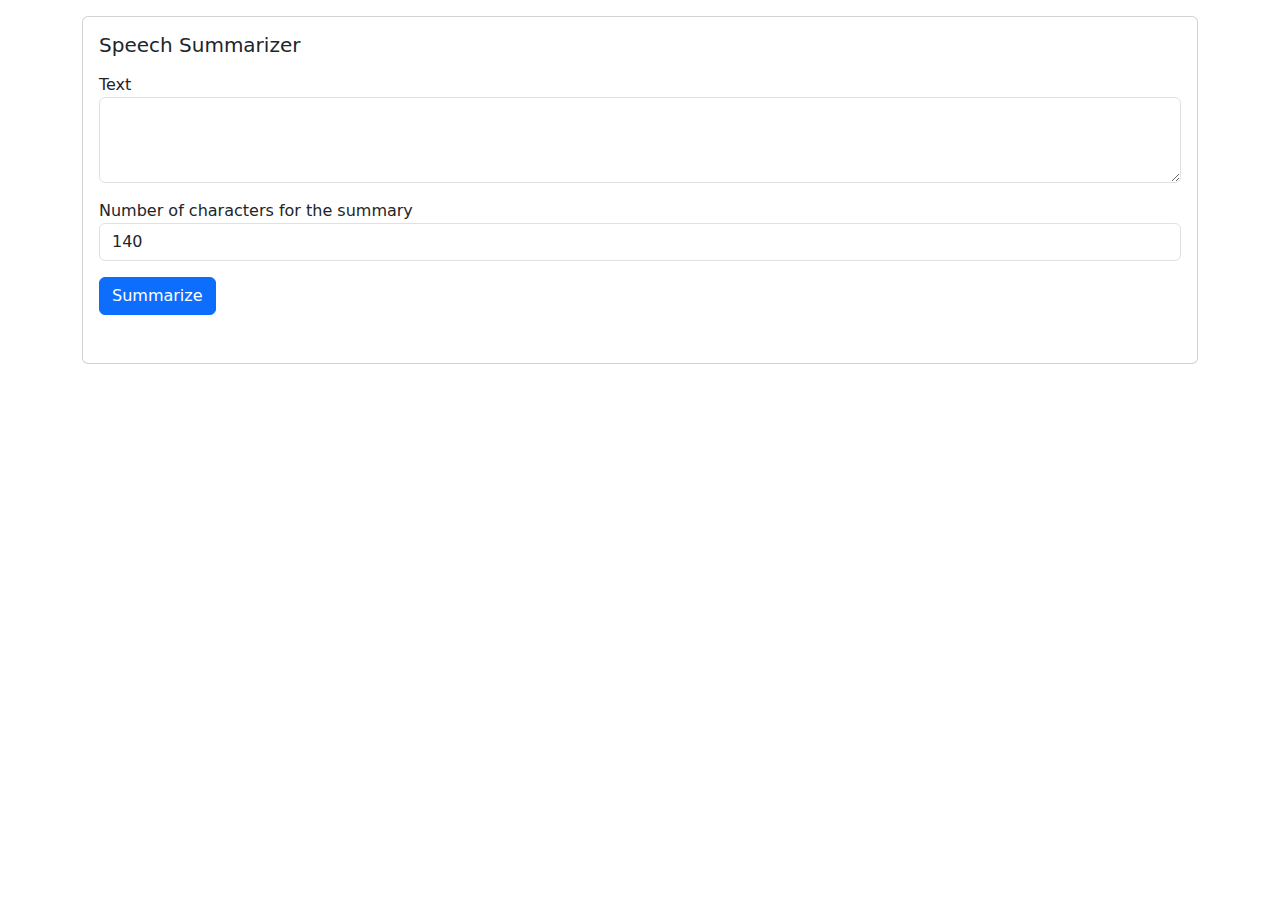
==== templates/index.html @ 826f7bb9 "Basic model ready." ====
<!DOCTYPE html>
<html lang="en">

<head>
    <meta charset="UTF-8">
    <meta http-equiv="X-UA-Compatible" content="IE=edge">
    <meta name="viewport" content="width=device-width, initial-scale=1.0">
    <title>Summarizer</title>
    <link href="https://cdn.jsdelivr.net/npm/bootstrap@5.0.2/dist/css/bootstrap.min.css" rel="stylesheet">
    <link rel="stylesheet" href="./static/index.css">
</head>

<body>
    <div class="container">
        <div class="row">
            <div class="col-sm-12">
                <div class="card mt-3">
                    <div class="card-body">
                        <h5 class="card-title">Speech Summarizer</h5>
                        <p class="card-text">
                        <form action="/summarize" class="d-flex justify-content-center row" method="post">
                            <div class="form-group mb-3">
                                <label for="text">Text</label>
                                <textarea id="summary_text" class="form-control" id="text" name="text"
                                    rows="3"></textarea>
                            </div>
                            <label id="summary_label" for="summary_length">Number of characters for the summary</label>
                            <div class="form-group col col-sm-12 mb-3 d-flex justify-content-center">
                                <input type="number" class="form-control" id="summary_length" name="summary_length"
                                    value="140">
                            </div>
                            <div class="form-group col col-sm-12 mb-3">
                                <div class="col-sm-4">
                                    <button type="submit" class="btn btn-primary">Summarize</button>
                                </div>
                            </div>
                        </form>
                    </div>
                    </p>
                </div>
            </div>
        </div>
    </div>
    <script src="https://cdn.jsdelivr.net/npm/bootstrap@5.1.3/dist/js/bootstrap.bundle.min.js"
        integrity="sha384-ka7Sk0Gln4gmtz2MlQnikT1wXgYsOg+OMhuP+IlRH9sENBO0LRn5q+8nbTov4+1p"
        crossorigin="anonymous"></script>
    <script src="./static/summarization-length.js"></script>
</body>

</html>
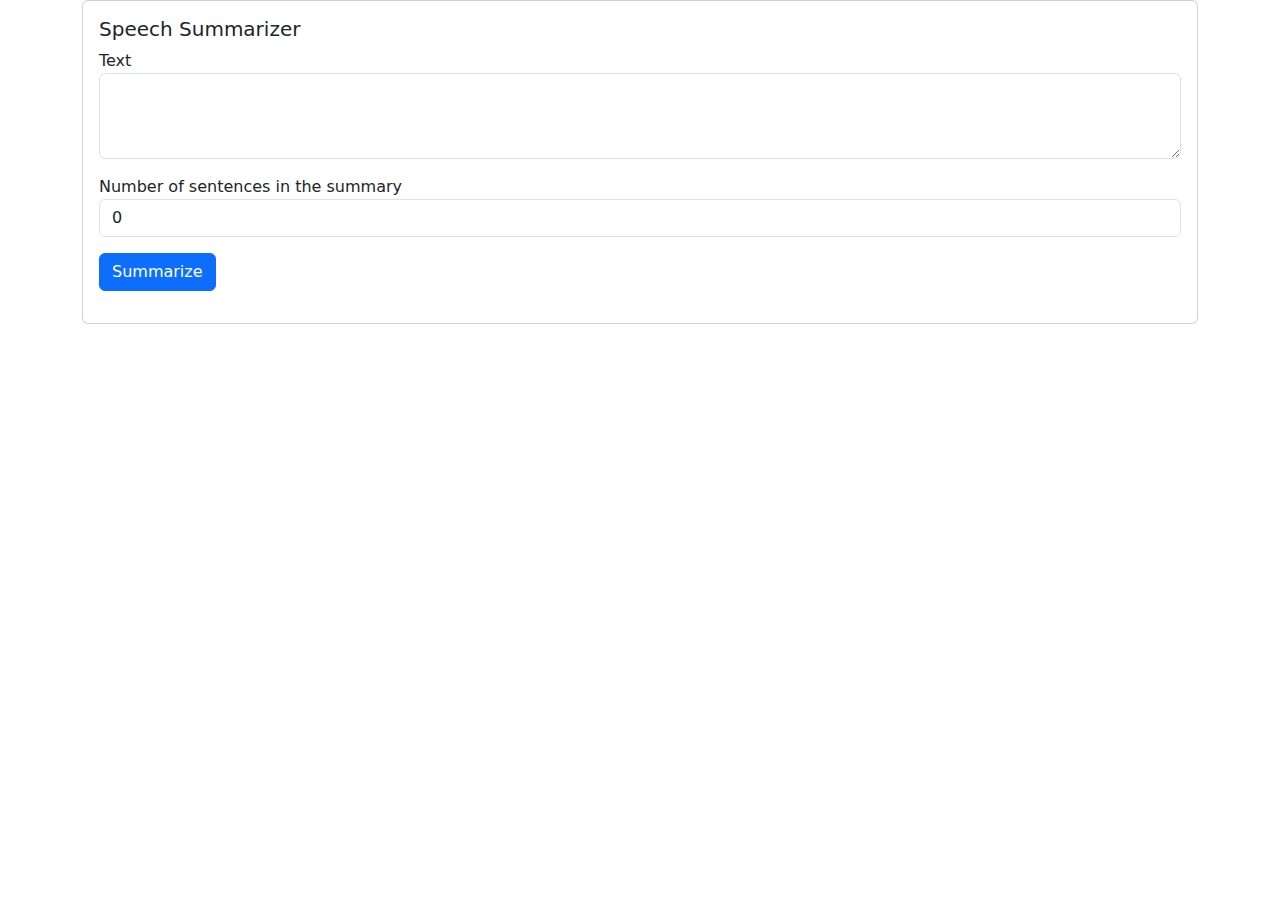
==== commit e90bf6c4: "Basic functionality ready." ====
--- a/templates/index.html
+++ b/templates/index.html
@@ -8,26 +8,26 @@
     <title>Summarizer</title>
     <link href="https://cdn.jsdelivr.net/npm/bootstrap@5.0.2/dist/css/bootstrap.min.css" rel="stylesheet">
     <link rel="stylesheet" href="./static/index.css">
+    <link rel="stylesheet" href="./static/main.css">
 </head>
 
 <body>
-    <div class="container">
+    <main class="container">
         <div class="row">
             <div class="col-sm-12">
-                <div class="card mt-3">
+                <div class="card summarizer-card">
                     <div class="card-body">
                         <h5 class="card-title">Speech Summarizer</h5>
-                        <p class="card-text">
                         <form action="/summarize" class="d-flex justify-content-center row" method="post">
                             <div class="form-group mb-3">
                                 <label for="text">Text</label>
                                 <textarea id="summary_text" class="form-control" id="text" name="text"
                                     rows="3"></textarea>
                             </div>
-                            <label id="summary_label" for="summary_length">Number of characters for the summary</label>
+                            <label id="summary_label" for="summary_length">Number of sentences in the summary</label>
                             <div class="form-group col col-sm-12 mb-3 d-flex justify-content-center">
                                 <input type="number" class="form-control" id="summary_length" name="summary_length"
-                                    value="140">
+                                    value="0" min="0" max="0">
                             </div>
                             <div class="form-group col col-sm-12 mb-3">
                                 <div class="col-sm-4">
@@ -36,11 +36,10 @@
                             </div>
                         </form>
                     </div>
-                    </p>
                 </div>
             </div>
         </div>
-    </div>
+    </main>
     <script src="https://cdn.jsdelivr.net/npm/bootstrap@5.1.3/dist/js/bootstrap.bundle.min.js"
         integrity="sha384-ka7Sk0Gln4gmtz2MlQnikT1wXgYsOg+OMhuP+IlRH9sENBO0LRn5q+8nbTov4+1p"
         crossorigin="anonymous"></script>
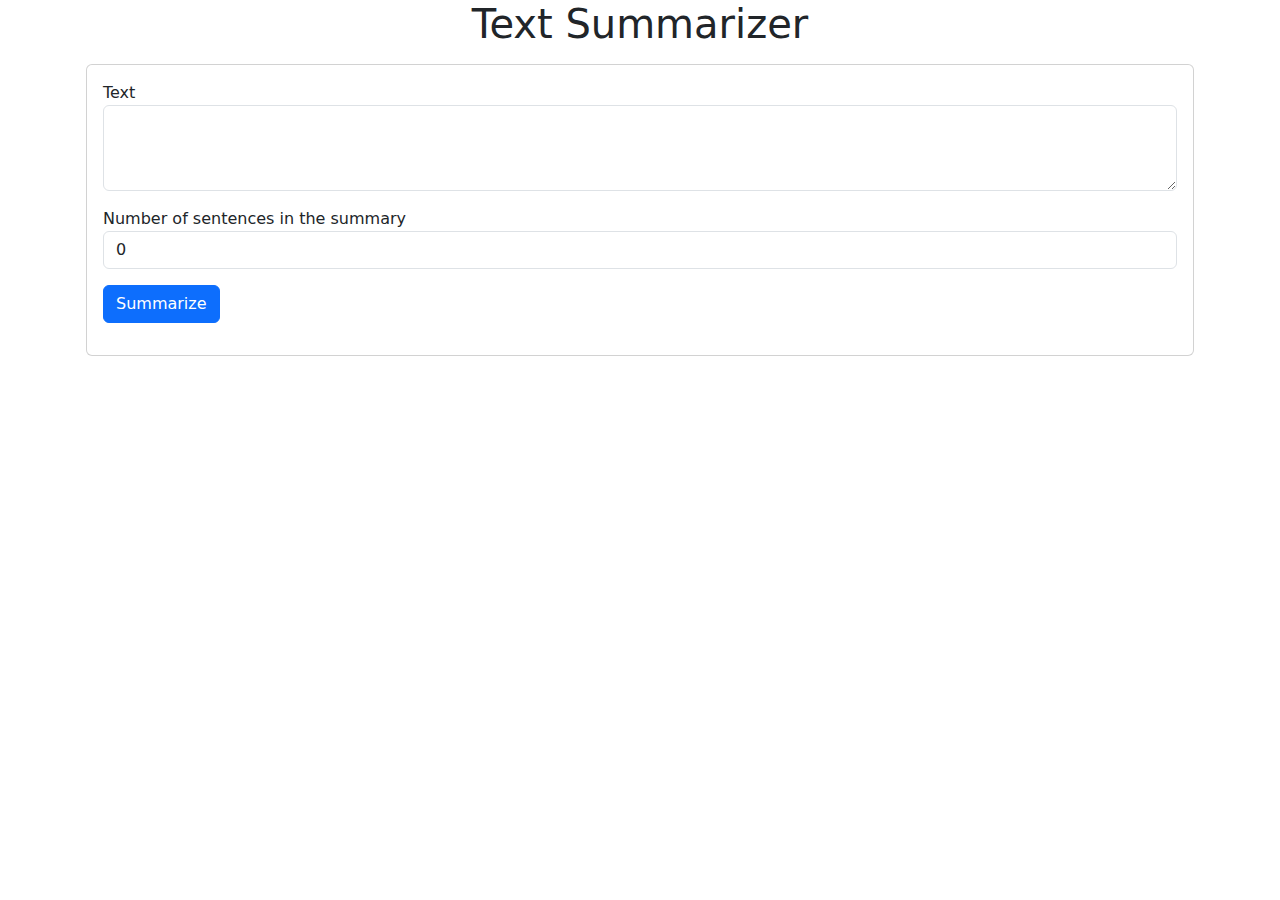
==== commit eba4cefc: "Header changes." ====
--- a/templates/index.html
+++ b/templates/index.html
@@ -5,19 +5,19 @@
     <meta charset="UTF-8">
     <meta http-equiv="X-UA-Compatible" content="IE=edge">
     <meta name="viewport" content="width=device-width, initial-scale=1.0">
-    <title>Summarizer</title>
+    <title>Text Summarizer</title>
     <link href="https://cdn.jsdelivr.net/npm/bootstrap@5.0.2/dist/css/bootstrap.min.css" rel="stylesheet">
     <link rel="stylesheet" href="./static/index.css">
     <link rel="stylesheet" href="./static/main.css">
 </head>
 
 <body>
-    <main class="container">
+    <main class="container px-3">
+        <header class="h1 text-center mb-3">Text Summarizer</header>
         <div class="row">
             <div class="col-sm-12">
                 <div class="card summarizer-card">
                     <div class="card-body">
-                        <h5 class="card-title">Speech Summarizer</h5>
                         <form action="/summarize" class="d-flex justify-content-center row" method="post">
                             <div class="form-group mb-3">
                                 <label for="text">Text</label>
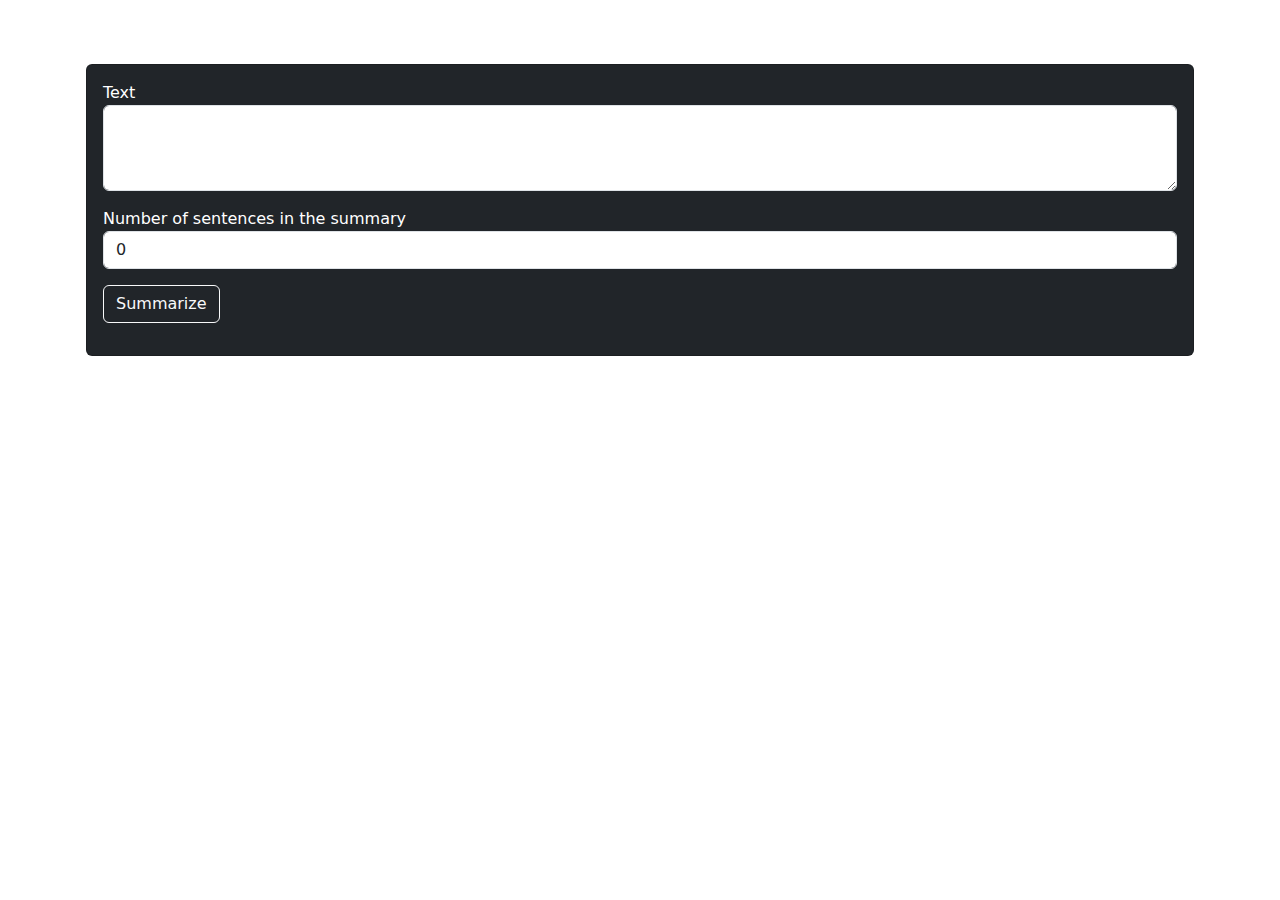
==== commit 0fd0eb2c: "Add a favicon." ====
--- a/templates/index.html
+++ b/templates/index.html
@@ -7,31 +7,32 @@
     <meta name="viewport" content="width=device-width, initial-scale=1.0">
     <title>Text Summarizer</title>
     <link href="https://cdn.jsdelivr.net/npm/bootstrap@5.0.2/dist/css/bootstrap.min.css" rel="stylesheet">
+    <link rel="icon" href="../static/icon.ico">
     <link rel="stylesheet" href="./static/index.css">
     <link rel="stylesheet" href="./static/main.css">
 </head>
 
 <body>
     <main class="container px-3">
-        <header class="h1 text-center mb-3">Text Summarizer</header>
+        <header class="h1 text-center mb-3 text-white">Text Summarizer</header>
         <div class="row">
             <div class="col-sm-12">
-                <div class="card summarizer-card">
+                <div class="card summarizer-card text-white bg-dark">
                     <div class="card-body">
                         <form action="/summarize" class="d-flex justify-content-center row" method="post">
                             <div class="form-group mb-3">
                                 <label for="text">Text</label>
-                                <textarea id="summary_text" class="form-control" id="text" name="text"
+                                <textarea id="summaryText" class="form-control" id="text" name="text"
                                     rows="3"></textarea>
                             </div>
-                            <label id="summary_label" for="summary_length">Number of sentences in the summary</label>
+                            <label id="summaryLabel" for="summaryLength">Number of sentences in the summary</label>
                             <div class="form-group col col-sm-12 mb-3 d-flex justify-content-center">
-                                <input type="number" class="form-control" id="summary_length" name="summary_length"
+                                <input type="number" class="form-control" id="summaryLength" name="summaryLength"
                                     value="0" min="0" max="0">
                             </div>
                             <div class="form-group col col-sm-12 mb-3">
                                 <div class="col-sm-4">
-                                    <button type="submit" class="btn btn-primary">Summarize</button>
+                                    <button type="submit" class="btn btn-outline-light">Summarize</button>
                                 </div>
                             </div>
                         </form>
@@ -43,7 +44,7 @@
     <script src="https://cdn.jsdelivr.net/npm/bootstrap@5.1.3/dist/js/bootstrap.bundle.min.js"
         integrity="sha384-ka7Sk0Gln4gmtz2MlQnikT1wXgYsOg+OMhuP+IlRH9sENBO0LRn5q+8nbTov4+1p"
         crossorigin="anonymous"></script>
-    <script src="./static/summarization-length.js"></script>
+    <script src="./static/index.js"></script>
 </body>
 
 </html>